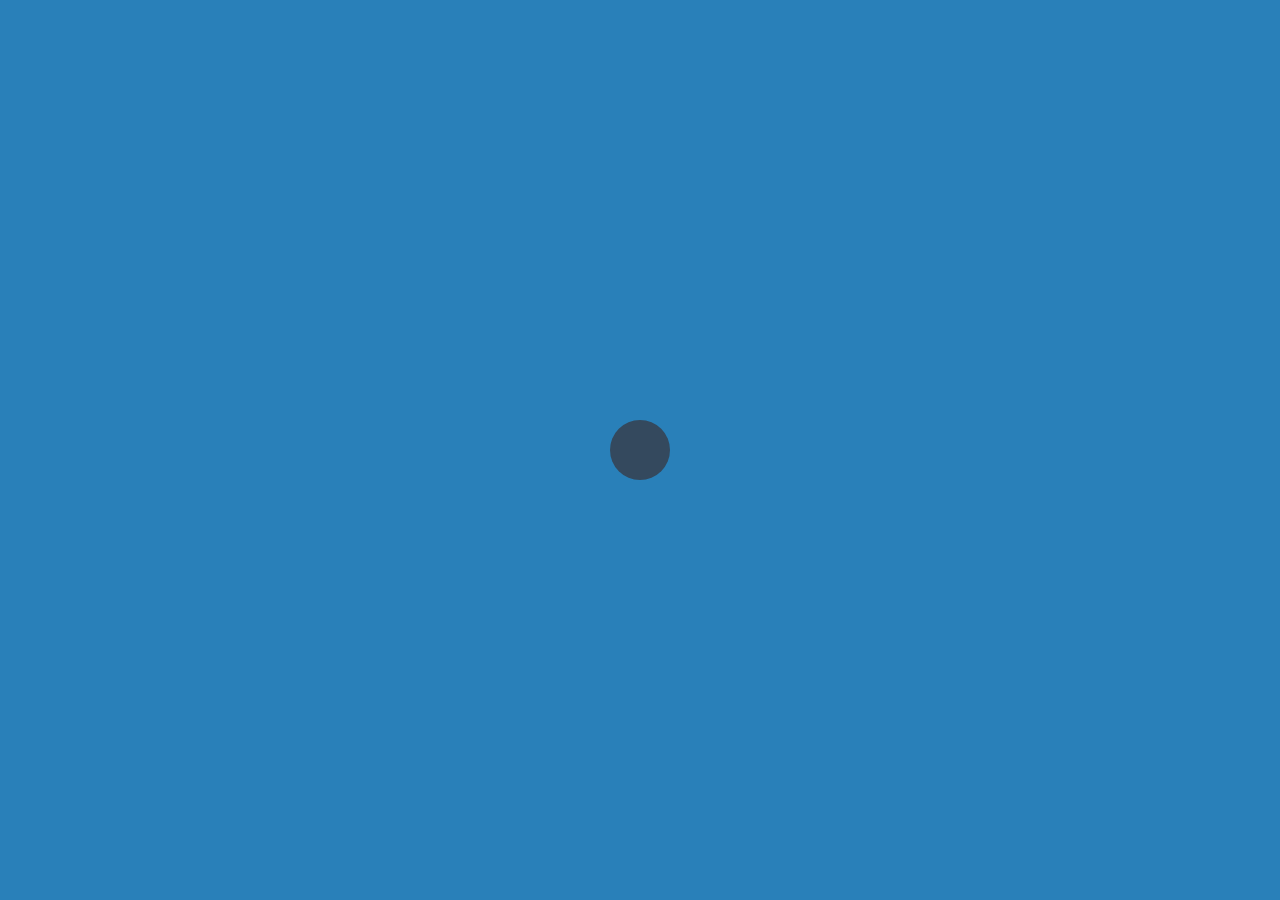
==== barra.html @ a7127dcb "V2.4-LOL" ====
<!DOCTYPE html>
<html>
<head>
	<title></title>
	<style type="text/css">
		body {
			margin: 0;
			padding: 0;
			background: #2980b9;

		}
		a {
			text-decoration: none;
		}
		.search-box{
			position: absolute;
			top: 50%;
			left: 50%;
			transform: translate(-50% , -50%);
			background: #34495e;
			height: 40px;
			border-radius: 40px;
			padding: 10px;
		}

		.search-box:hover > .search-txt{
			width: 240px;
			padding: 0 6px;
		}

		.search-box:hover > .search-btn{
			background: white;
		}
		.search-btn{
			color: #2980b9;
			float: right;
			width: 40px;
			height: 40px;
			border-radius: 50%;
			display: flex;
			justify-content: center;
			align-items: center;
			transition: 0.5s;
		}
		.search-txt {
			border: none;
			background: none;
			outline: none;
			float: left;
			padding: 0;
			color: white;
			font-size: 16px;
			transition: 0.5s;
			line-height: 40px;
			width: 0px;
		}
	</style>
	<link rel="stylesheet" href="https://use.fontawesome.com/releases/v5.7.0/css/all.css" integrity="sha384-lZN37f5QGtY3VHgisS14W3ExzMWZxybE1SJSEsQp9S+oqd12jhcu+A56Ebc1zFSJ" crossorigin="anonymous">
</head>
<body>
	<div class="search-box">
		<input class="search-txt" type="text" name="" placeholder="pesquise">
		<a class="search-btn" href="">
			<i class="fas fa-search"></i>
		</a>
	</div>


</body>
</html>
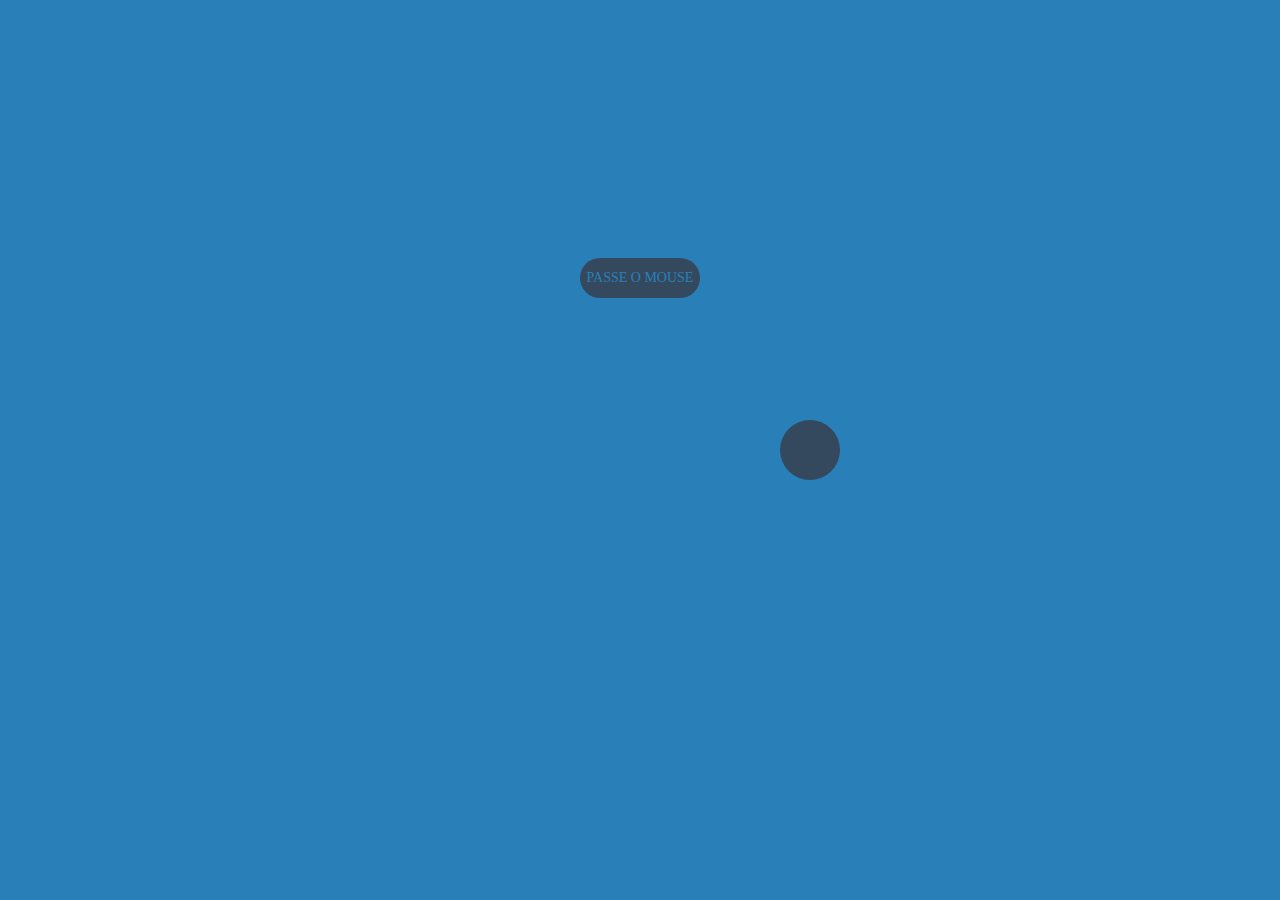
==== commit fb2d253a: "V2.5-LOL" ====
--- a/barra.html
+++ b/barra.html
@@ -15,8 +15,9 @@
 		.search-box{
 			position: absolute;
 			top: 50%;
-			left: 50%;
-			transform: translate(-50% , -50%);
+			right: 50%;
+
+			transform: translate(200px , -50%);
 			background: #34495e;
 			height: 40px;
 			border-radius: 40px;
@@ -54,6 +55,42 @@
 			line-height: 40px;
 			width: 0px;
 		}
+		.leque-box {
+			position: absolute;
+			top: 30%;
+			left: 50%;
+			transform: translate(-50%, -30%);
+			width: 120px;
+			height: 40px;
+			border-radius: 40px;
+			background: #34495e;
+		}
+		.leque-btn {
+			width: 120px;
+			height: 40px;
+			font-size: 14px;
+			display: flex;
+			justify-content: center;
+			align-items: center;
+			color: #2980b9;
+			text-transform: uppercase;
+		}
+		.leque-txt {
+			position: absolute;
+			opacity: 0;
+			border:1px solid black;
+			border-top: none;
+			border-radius: 20px;
+			background: none;
+			bottom: 0px;
+			transition: .6s;
+			height: 0px;
+			width: 100px;
+		}
+		.leque-box:hover > .leque-txt{
+			height: 74px;
+			opacity: 1;
+		}
 	</style>
 	<link rel="stylesheet" href="https://use.fontawesome.com/releases/v5.7.0/css/all.css" integrity="sha384-lZN37f5QGtY3VHgisS14W3ExzMWZxybE1SJSEsQp9S+oqd12jhcu+A56Ebc1zFSJ" crossorigin="anonymous">
 </head>
@@ -64,6 +101,15 @@
 			<i class="fas fa-search"></i>
 		</a>
 	</div>
+	<div class="leque-box">
+		<a class="leque-btn" href="#">passe o mouse
+			<ul class="leque-txt">
+				<a href="">loja</a>
+				<a href="">sobre</a>
+			</ul>	
+		</a>
+		
+	</div>
 
 
 </body>
